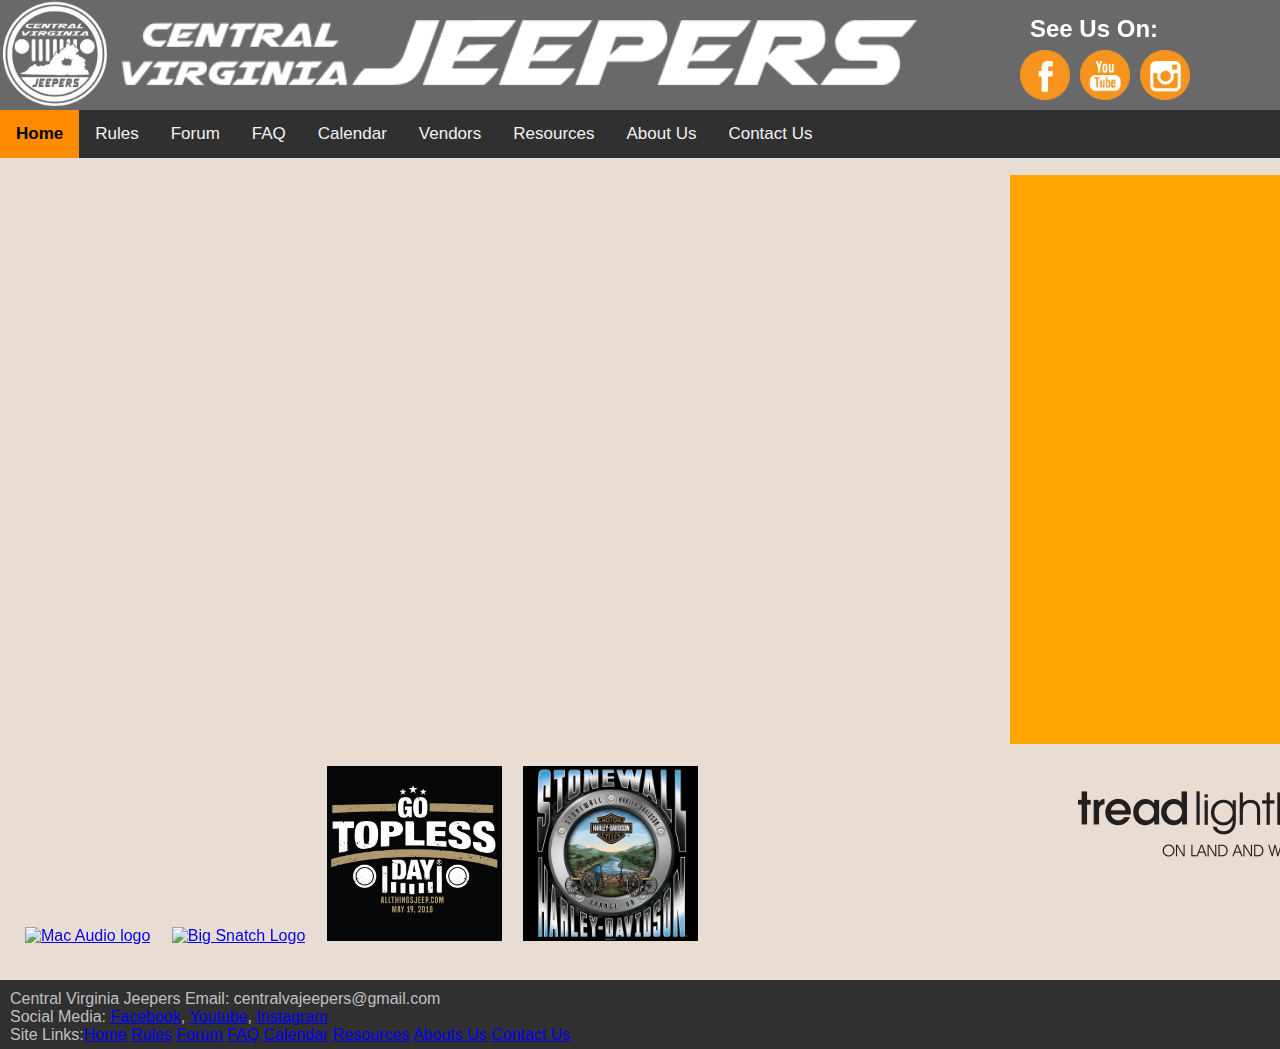
==== index.html @ 2e128655 "Meta Update" ====
<!DOCTYPE html>
<html>
<head>
	<link rel="shortcut icon" type="image/png" href="Logos/cvajlogo1.png" />
	<meta charset='utf-8'>
	<title>Central Virginia Jeepers</title>
	<meta name="description" content="The Central Virginia Jeepers official site.">
	<link rel="stylesheet" type="text/css" href="CVJNew.css">
</head>

<body>
	<div class='top_bar'>
		<a href='index.html'><img class='cvjlogo' src='Logos/cvajlogo1.png' alt='CVJ Logo' height='110px'></a>
		<a href='index.html'><img class='txtlogo' src='Logos/cvajlogo2_2.png' alt='CVJ Text Logo'></a>
		<a class='social_txt'>See Us On:</a>
		<a href='https://www.facebook.com/centralvirginiajeepers/'><img class='social_fb' src='Logos/o_facebook.png' alt='orange facebook logo'></a>
		<a href='https://www.youtube.com/channel/UCr-B7a7yVFf0nExQ134wcWQ'><img class='social_yt' src='Logos/o_youtube.png' alt='orange youtube logo'></a>
		<a href='https://www.instagram.com/centralvirginiajeepers/'><img class='social_ig' src='Logos/o_instagram.png' alt='orange instagram logo'></a>
	</div>
	<div class='nav_bar'>
		<a id='active' href='index.html'>Home</a>
		<a href='rules.html'>Rules</a>
		<a href='forum.html'>Forum</a>
		<a href='FAQ.html'>FAQ</a>
		<a href='calendar.html'>Calendar</a>
		<a href='vendors.html'>Vendors</a>
		<a href='resources.html'>Resources</a>
		<a href='aboutus.html'>About Us</a>
		<a href='contactus.html'>Contact Us</a>
	</div>
	<div class='slide'>
		<iframe src="https://docs.google.com/presentation/d/e/2PACX-1vQo0VtzeAI8Bsv0QrwrtdA611UZShlRiwoINv6AcoEbeRKqypjjxB_H5GaSsb8CrrCML-5p93LEBkBS/embed?start=true&loop=true&delayms=2000"
		 frameborder="0" width="960" height="569" allowfullscreen="true" mozallowfullscreen="true" webkitallowfullscreen="true"></iframe>
	</div>
	<div class='right_bar'>
		<iframe src="https://www.facebook.com/plugins/
		page.php?href=https%3A%2F%2Fwww.facebook.com%2Fcentralvirginiajeepers%2F
		&tabs=timeline
		&width=460&height=569&small_header=false
		&adapt_container_width=true&hide_cover=false&show_facepile=false&appId"
		width="460" height="560" style="border:none;overflow:hidden" scrolling="no" frameborder="0" allowTransparency="true"></iframe>
	</div>
	<div class='tread'>
		<a href='https://www.treadlightly.org/'><img src='Logos/treadlightlylogo.png' alt='tread lightly logo'></a>
	</div>
	<div class='bot_pic'>
		<a href='http://macaudio.co/'><img src='https://scontent.fric1-1.fna.fbcdn.net/v/t1.0-1/p320x320/20246487_1947675558784865_6927043684383485584_n.jpg?oh=d994410b38de201aec2fc2c114cdb8c5&oe=5AE4A512' alt='Mac Audio logo' width='175px'></a>
		<a href='https://www.bsor.co/'><img src='https://www.bsor.co/wp-content/uploads/2017/11/logo.png' alt='Big Snatch Logo' height='135px'></a>		
		<a href='https://www.allthingsjeep.com/go-topless-day.html'><img src='Logos/allthingsjeep.jpg' alt='All Things Jeep go topless' width='175px'></a>
		<a href='https://www.stonewallhd.com/'><img src='Logos/stonewall_logo.jpg' alt='Stonewall Harley Logo' height='175px'></a>
	</div>
	<div class='foot'>
		<p>Central Virginia Jeepers Email: centralvajeepers@gmail.com</p>
		<p>Social Media: <a href='https://www.facebook.com/centralvirginiajeepers/'>Facebook</a>,
		<a href='https://www.youtube.com/channel/UCr-B7a7yVFf0nExQ134wcWQ'>Youtube</a>,
		<a href='https://www.instagram.com/centralvirginiajeepers/'>Instagram</a></p>
		<p>Site Links:<a href='index.html'>Home</a> <a href='rules.html'>Rules</a> <a href='forum.html'>Forum</a> <a href='FAQ.html'>FAQ</a> <a href='calendar.html'>Calendar</a> <a href='resources.html'>Resources</a> <a href='aboutus.html'>Abouts Us</a> <a href='contactus.html'>Contact Us</a></p>
	</div>
</body>

</html>
---- CVJNew.css ----
/* Central VA Jeep Stylesheet 2.0 */
/* improved site*/
	*{
		margin:0;
		padding:0;
		border:none;
		list-style:none;
	}
	body{
		font-family:'verdana',sans-serif;
		background-color:#e9ddd3;
	}
	ul{
		overflow:hidden;
	}
	.top_bar{
		background-color:#696969;
		height:110px;
		min-width:1510px;
	}
	.txtlogo{
		position:absolute;
		top:15px;
		height:75px;
	}
	.social_fb{
		position:absolute;
		left:1010px;
		top:40px;
		float:right;
		width:50px;
		margin:10px 10px 10px 10px;
	}
	.social_yt{
		position:absolute;
		left:1070px;
		top:40px;
		float:right;
		width:50px;
		margin:10px 10px 10px 10px;
	}
	.social_ig{
		position:absolute;
		left:1130px;
		top:40px;
		float:right;
		width:50px;
		margin:10px 10px 10px 10px;
	}
	.social_txt{
		position:absolute;
		left:1030px;
		top:15px;
		float:left;
		width:300px;
		font-size:18pt;
		font-weight:bold;
		color:white;
	}
	.nav_bar{
		overflow:hidden;
		background-color:#303030;
		min-width:1510px;
	}
	.nav_bar a{
		float: left;
		color: #f2f2f2;
		text-align: center;
		padding: 14px 16px;
		text-decoration: none;
		font-size: 17px;
	}
	.nav_bar a:hover{
		background-color:orange;
		color:#000000;
	}
	#active{
		background-color:darkorange;
		color:#000000;
		font-weight:bold;
	}
	.slide{
		float:left;
		width:960px;
		margin:15px 10px 10px 25px;
	}
	.main{
		float:left;
		width:900px;
		margin:15px 10px 10px 25px;
		padding:10px 10px 10px 25px;
		border:2px solid #696969;
		font-size:16pt;
		background-color:#fdf7db;
		min-height:549px;
	}
	.main li{
		list-style-type:square;
		display:list-item;
		margin:0 0 10px 0;
	}
	.main h1{
		text-align:center;
	}
	.main p{
		text-indent:30px;
	}
	#forum{
		padding:0;
	}
	.foot{
		float:left;
		clear:both;
		width:calc(100% - 10px);
		padding:10px 0 5px 10px;
		margin-top:25px;
		background-color:#303030;
		color:#c0c0c0;
		min-width:1510px;
	}
	.right_bar{
		position:absolute;
		left:990px;
		top:135px;
		float:left;
		width:460px;
		padding:5px 5px 0px 5px;
		background-color:orange;
		margin-top:40px;
		margin-left:20px;
	}
	.tread{
		margin-top:40px;
		margin-left:20px;
		position:absolute;
		left:1050px;
		top:690px;
		float:left;
		padding:5px 5px 0px 5px;

	}
	.bot_pic{
		display:inline-block;
		margin:10px 0px 10px 25px;
		width:1145px;
	}
	.bot_pic a{
		margin-right:17px;
	}
/*	@media screen and (min-width:1001px) and (max-width:1500px){
		.right_bar{
			width:340px;
		}
	}*/
	/*@media screen and (max-width:1200px){
		.social_ig,.social_yt,.social_fb,.social_txt,.right_bar,.tread{
			display:none;
		}
		
	}*/
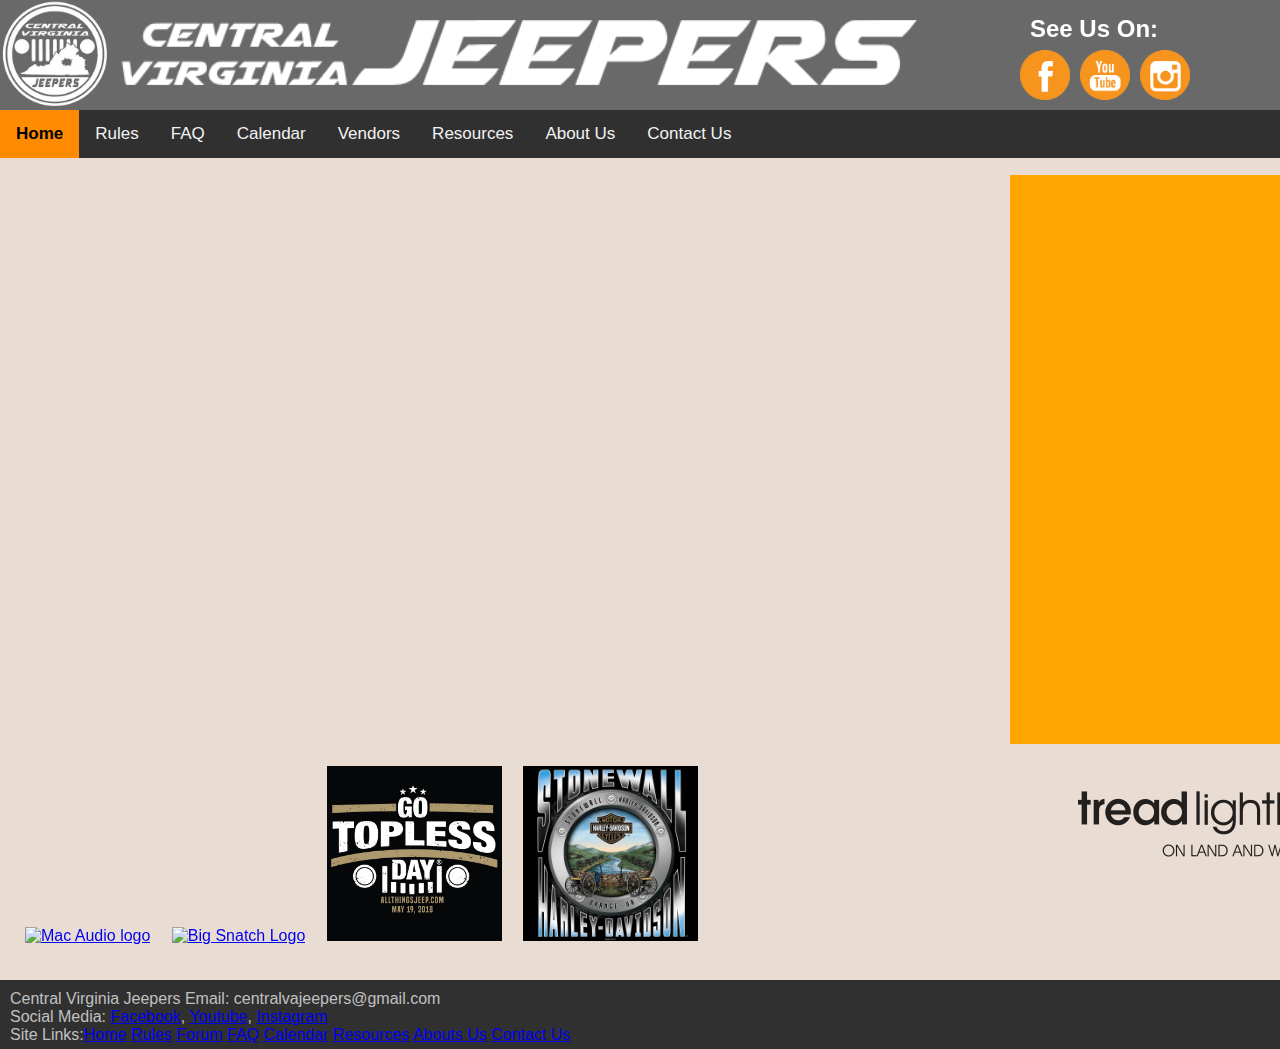
==== commit c0009745: "Forum Removal" ====
--- a/index.html
+++ b/index.html
@@ -1,14 +1,18 @@
 <!DOCTYPE html>
 <html>
 <head>
-	<link rel="shortcut icon" type="image/png" href="Logos/cvajlogo1.png" />
+	<link rel="shortcut icon" type="image/png" href="Logos/cvajlogo1.png">
 	<meta charset='utf-8'>
 	<title>Central Virginia Jeepers</title>
-	<meta name="description" content="The Central Virginia Jeepers official site.">
+	<meta property="og:image" content="Logos/cvajbadge.png"/>
+	<meta name="description" content="The Central Virginia Jeepers official website."/>
 	<link rel="stylesheet" type="text/css" href="CVJNew.css">
 </head>
 
 <body>
+	<div class='hidden'>
+		<p>Central Virginia Jeepers official website. Share your love of jeeps with friends!</p>
+	</div>
 	<div class='top_bar'>
 		<a href='index.html'><img class='cvjlogo' src='Logos/cvajlogo1.png' alt='CVJ Logo' height='110px'></a>
 		<a href='index.html'><img class='txtlogo' src='Logos/cvajlogo2_2.png' alt='CVJ Text Logo'></a>
@@ -20,7 +24,6 @@
 	<div class='nav_bar'>
 		<a id='active' href='index.html'>Home</a>
 		<a href='rules.html'>Rules</a>
-		<a href='forum.html'>Forum</a>
 		<a href='FAQ.html'>FAQ</a>
 		<a href='calendar.html'>Calendar</a>
 		<a href='vendors.html'>Vendors</a>
@@ -44,7 +47,7 @@
 		<a href='https://www.treadlightly.org/'><img src='Logos/treadlightlylogo.png' alt='tread lightly logo'></a>
 	</div>
 	<div class='bot_pic'>
-		<a href='http://macaudio.co/'><img src='https://scontent.fric1-1.fna.fbcdn.net/v/t1.0-1/p320x320/20246487_1947675558784865_6927043684383485584_n.jpg?oh=d994410b38de201aec2fc2c114cdb8c5&oe=5AE4A512' alt='Mac Audio logo' width='175px'></a>
+		<a href='http://macaudio.co/'><img src='https://scontent.fric1-1.fna.fbcdn.net/v/t1.0-1/p320x320/20246487_1947675558784865_6927043684383485584_n.jpg?_nc_cat=0&oh=5c508d89a70d1e7639b3609a3ba3def7&oe=5BD1F312' alt='Mac Audio logo' width='175px'></a>
 		<a href='https://www.bsor.co/'><img src='https://www.bsor.co/wp-content/uploads/2017/11/logo.png' alt='Big Snatch Logo' height='135px'></a>		
 		<a href='https://www.allthingsjeep.com/go-topless-day.html'><img src='Logos/allthingsjeep.jpg' alt='All Things Jeep go topless' width='175px'></a>
 		<a href='https://www.stonewallhd.com/'><img src='Logos/stonewall_logo.jpg' alt='Stonewall Harley Logo' height='175px'></a>
--- a/CVJNew.css
+++ b/CVJNew.css
@@ -147,6 +147,9 @@
 	.bot_pic a{
 		margin-right:17px;
 	}
+	.hidden{
+		display:none;
+	}
 /*	@media screen and (min-width:1001px) and (max-width:1500px){
 		.right_bar{
 			width:340px;
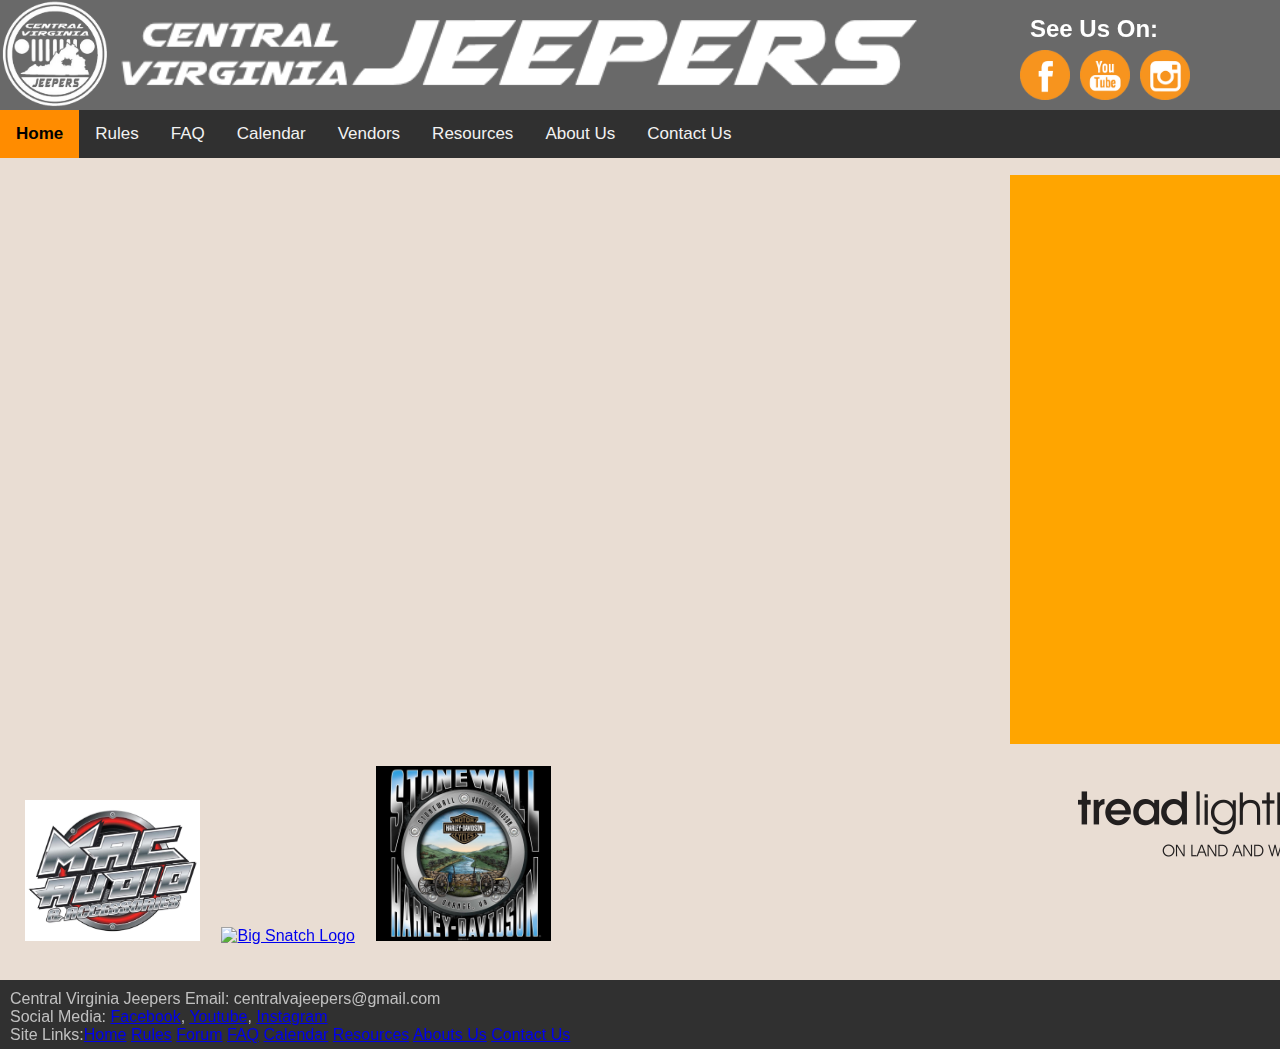
==== commit a3d1dd22: "Mac Audio Fix" ====
--- a/index.html
+++ b/index.html
@@ -47,9 +47,8 @@
 		<a href='https://www.treadlightly.org/'><img src='Logos/treadlightlylogo.png' alt='tread lightly logo'></a>
 	</div>
 	<div class='bot_pic'>
-		<a href='http://macaudio.co/'><img src='https://scontent.fric1-1.fna.fbcdn.net/v/t1.0-1/p320x320/20246487_1947675558784865_6927043684383485584_n.jpg?_nc_cat=0&oh=5c508d89a70d1e7639b3609a3ba3def7&oe=5BD1F312' alt='Mac Audio logo' width='175px'></a>
+		<a href='http://macaudio.co/'><img src='Logos/maclogo.jpg' alt='Mac Audio logo' width='175px'></a>
 		<a href='https://www.bsor.co/'><img src='https://www.bsor.co/wp-content/uploads/2017/11/logo.png' alt='Big Snatch Logo' height='135px'></a>		
-		<a href='https://www.allthingsjeep.com/go-topless-day.html'><img src='Logos/allthingsjeep.jpg' alt='All Things Jeep go topless' width='175px'></a>
 		<a href='https://www.stonewallhd.com/'><img src='Logos/stonewall_logo.jpg' alt='Stonewall Harley Logo' height='175px'></a>
 	</div>
 	<div class='foot'>
